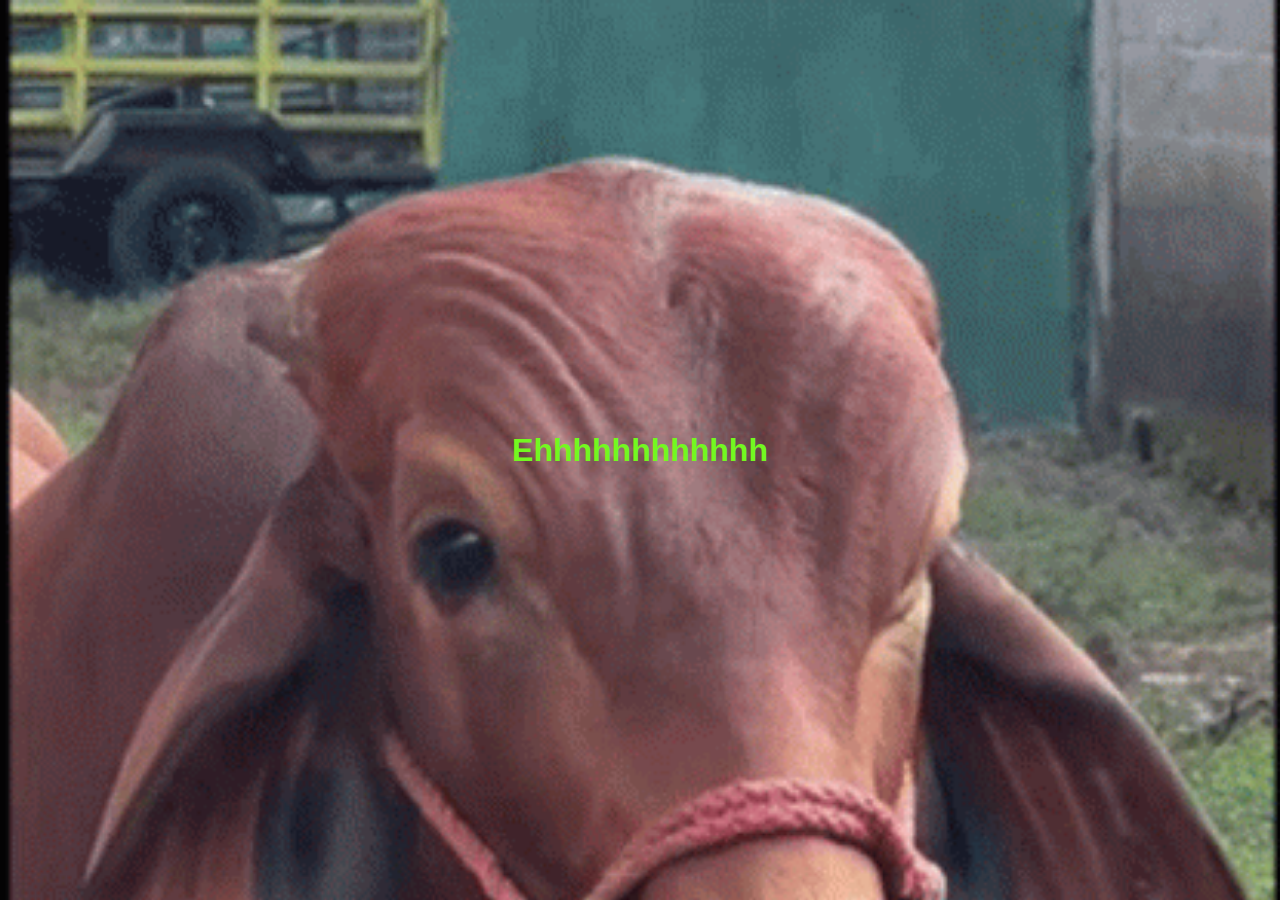
==== troll.html @ 58bc597b "troll" ====
<!DOCTYPE html>
<html lang="en">

<head>
    <meta charset="UTF-8">
    <meta name="viewport" content="width=device-width, initial-scale=1.0">
    <title>I do</title>
    <style>
        body {
            background-image: url('cow-the-rock.gif');
            background-size: cover;
            background-repeat: no-repeat;
            background-attachment: fixed;
            font-family: 'Frasurbane', sans-serif;
            animation: anim-ss steps(100) 26s infinite;
        }

        h1 {
            text-align: center;
            margin-top: 50vh;
            transform: translateY(-50%);
            color: #73f820;
        }
    </style>
</head>

<body>
    <h1>Ehhhhhhhhhhhh</h1>
</body>

</html>
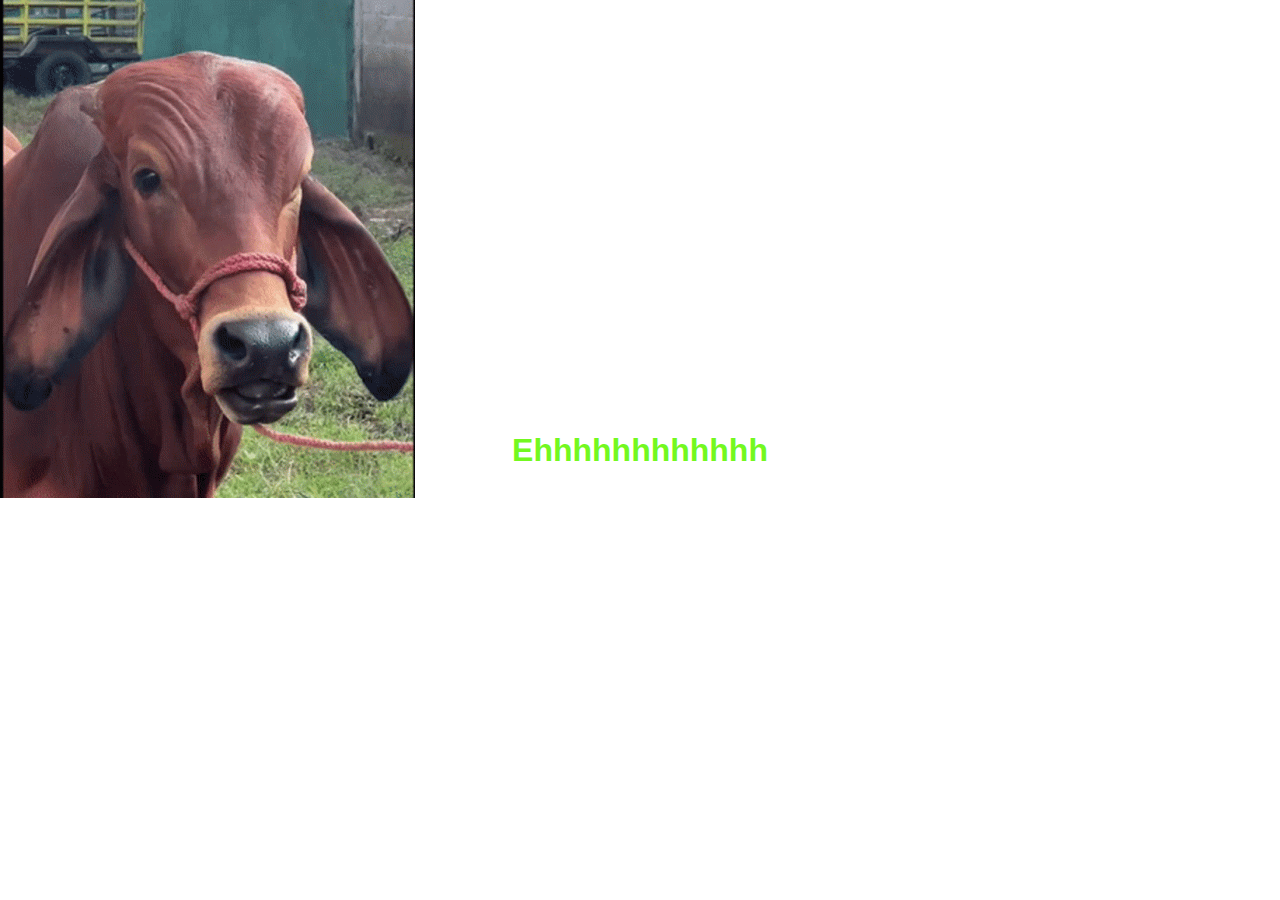
==== commit 6cbe1518: "web respon" ====
--- a/troll.html
+++ b/troll.html
@@ -4,15 +4,14 @@
 <head>
     <meta charset="UTF-8">
     <meta name="viewport" content="width=device-width, initial-scale=1.0">
-    <title>I do</title>
+    <title>Ehhhhhhhhhhhh</title>
     <style>
         body {
             background-image: url('cow-the-rock.gif');
-            background-size: cover;
+            background-size: auto;
             background-repeat: no-repeat;
             background-attachment: fixed;
             font-family: 'Frasurbane', sans-serif;
-            animation: anim-ss steps(100) 26s infinite;
         }
 
         h1 {
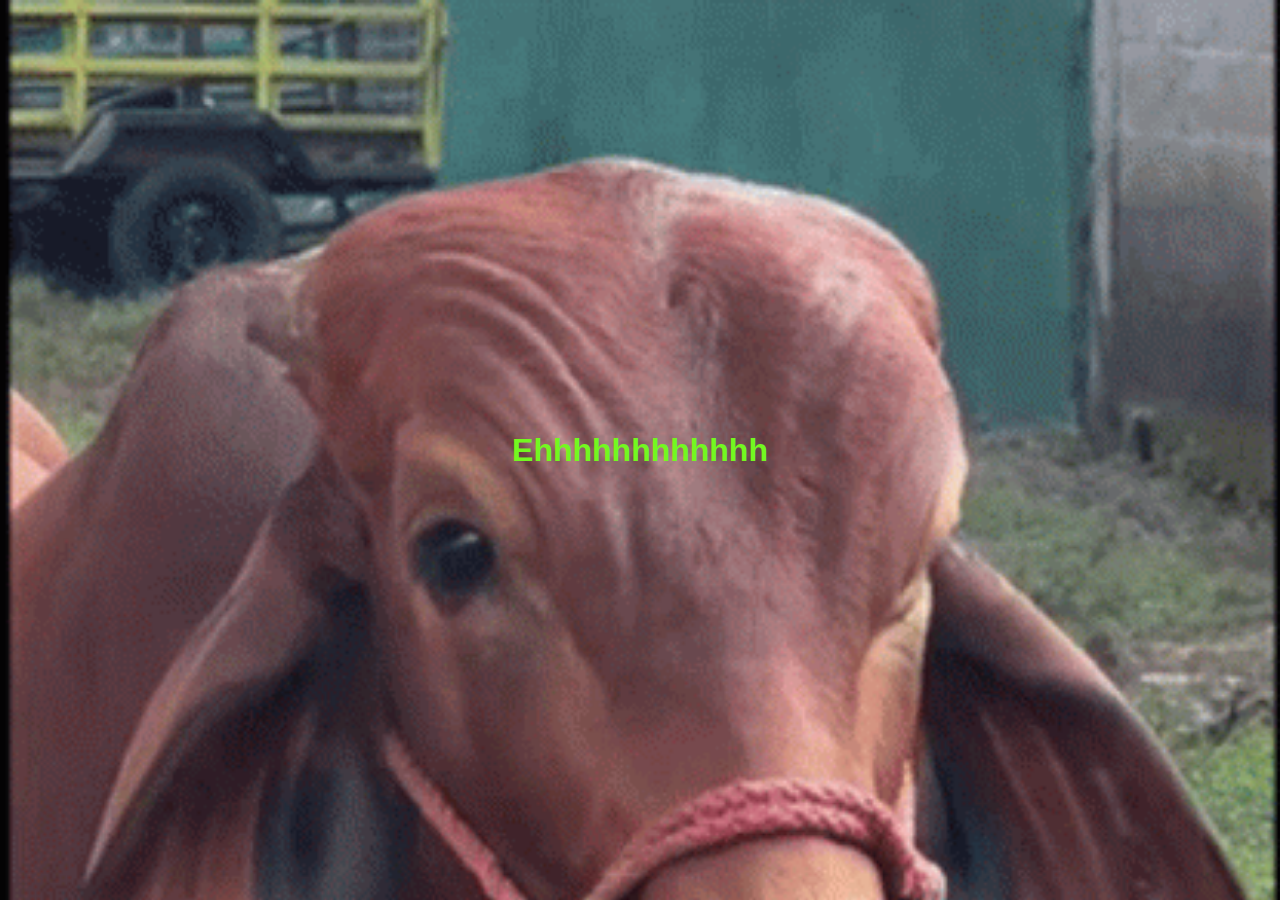
==== commit 9355ea8d: "asjd" ====
--- a/troll.html
+++ b/troll.html
@@ -8,7 +8,7 @@
     <style>
         body {
             background-image: url('cow-the-rock.gif');
-            background-size: auto;
+            background-size: cover;
             background-repeat: no-repeat;
             background-attachment: fixed;
             font-family: 'Frasurbane', sans-serif;
